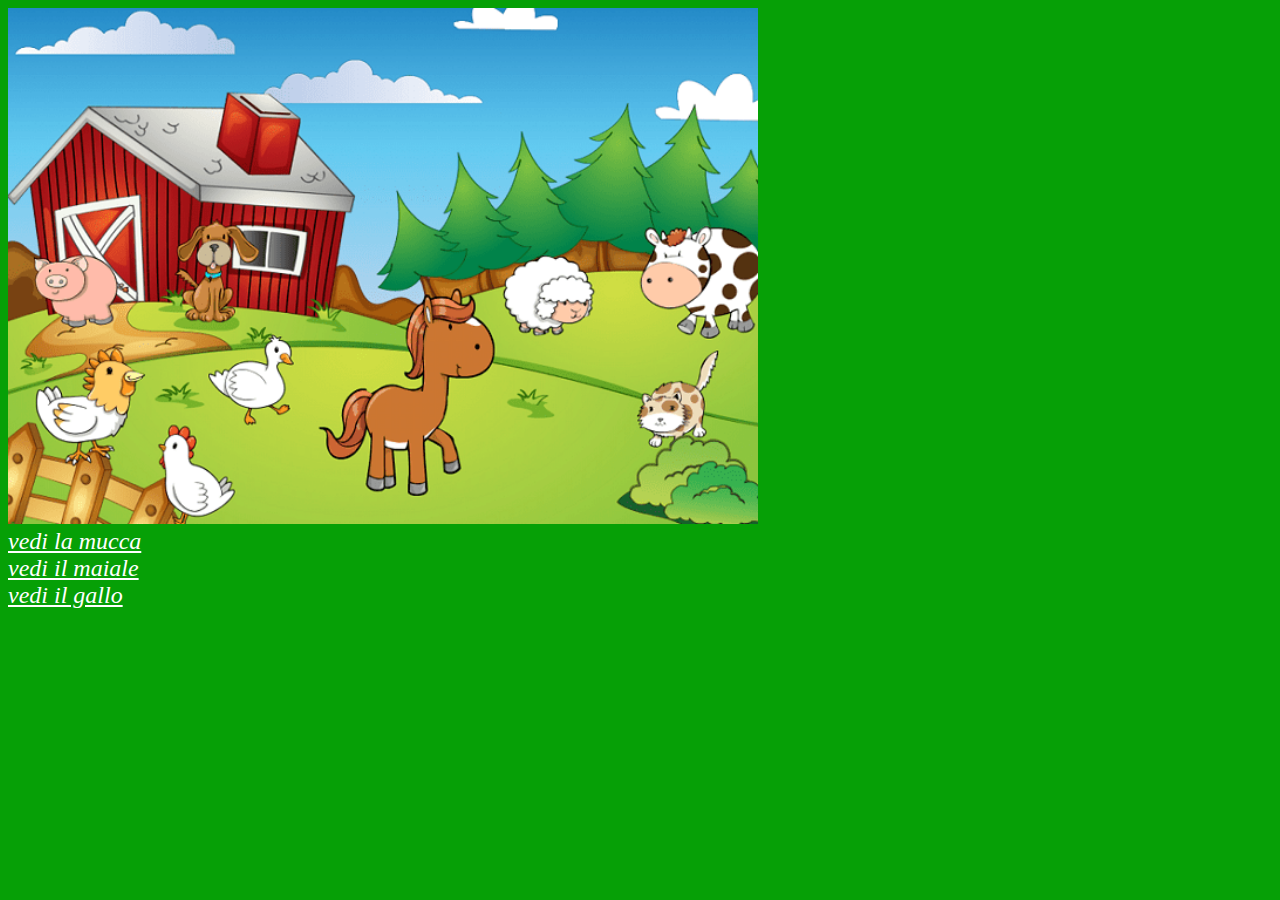
==== farm/html/fattoria.html @ bfaf0e97 "vers anim clock e farm quasi completa" ====
<!DOCTYPE html>
<html lang="en">
<head>
    <meta charset="UTF-8">
    <meta http-equiv="X-UA-Compatible" content="IE=edge">
    <meta name="viewport" content="width=device-width, initial-scale=1.0">

    <title>FARM</title>

    <script type='module' src="/farm/script/fattoria.js"></script>
    <link rel="stylesheet" href="/farm/style.css">
</head>
<body>
    <img src="/farm/img/farm_farm.png" width="750px" ><br>
    <a href="/farm/html/mucca.html">vedi la mucca</a><br>
    <a href="/farm/html/maiale.html">vedi il maiale</a><br>
    <a href="/farm/html/gallo.html">vedi il gallo</a><br>
</body>
</html>
---- farm/style.css ----
body {
    background-color: rgb(6, 160, 6);
}
a {
    font-style: oblique;
    color: white;
    font-size: 150%;
}
p {
    color: white;
    font-size: 150%;
}
button {
    color: white;
    background-color: black;
    font-size: 120%;
    font-style: oblique;
}
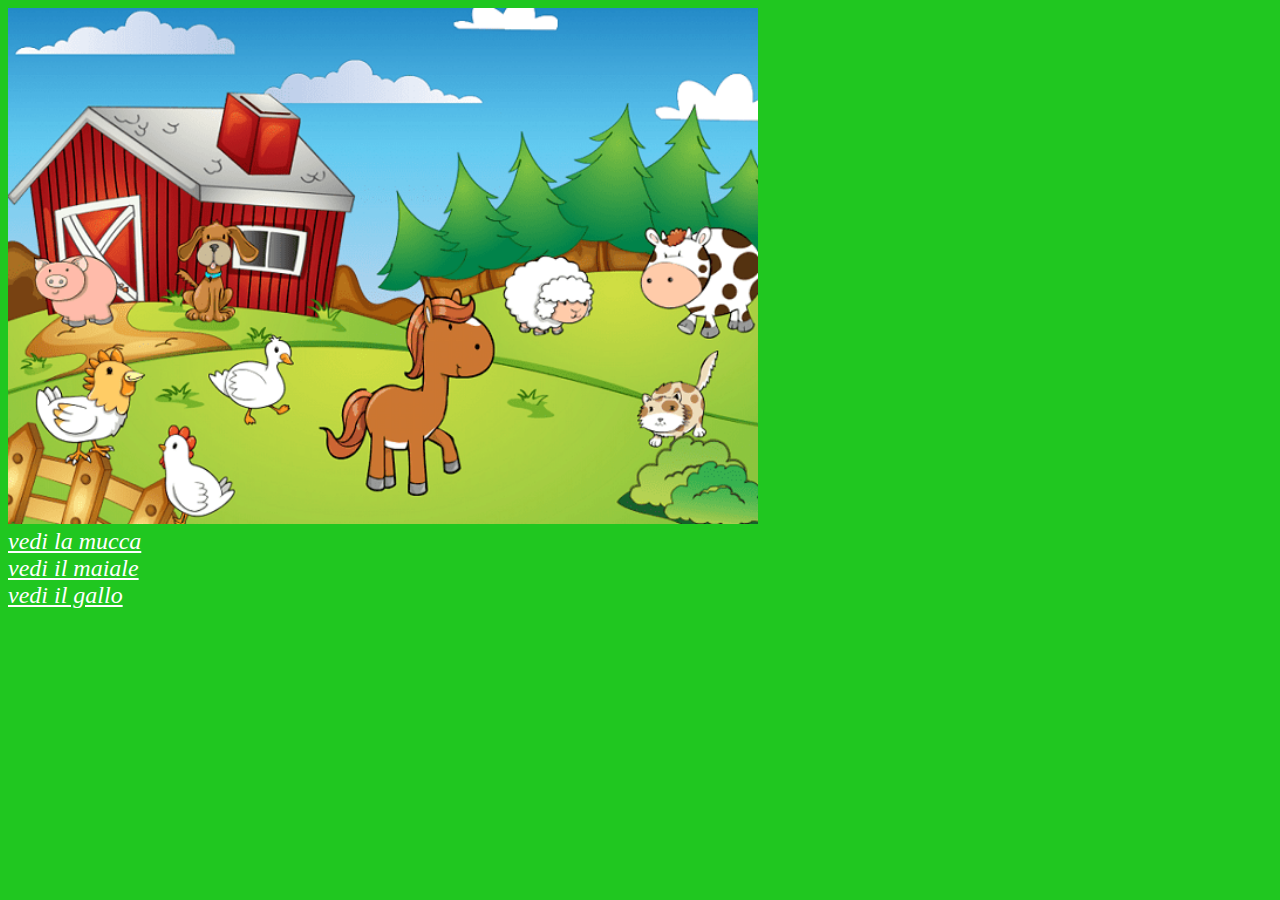
==== commit e9fdf44b: "versione definitiva clock animal e farm" ====
--- a/farm/html/fattoria.html
+++ b/farm/html/fattoria.html
@@ -7,7 +7,7 @@
 
     <title>FARM</title>
 
-    <script type='module' src="/farm/script/fattoria.js"></script>
+    <script type='module' src="/farm/script/script.js"></script>
     <link rel="stylesheet" href="/farm/style.css">
 </head>
 <body>
--- a/farm/style.css
+++ b/farm/style.css
@@ -1,5 +1,5 @@
 body {
-    background-color: rgb(6, 160, 6);
+    background-color: rgb(32, 199, 32);
 }
 a {
     font-style: oblique;
